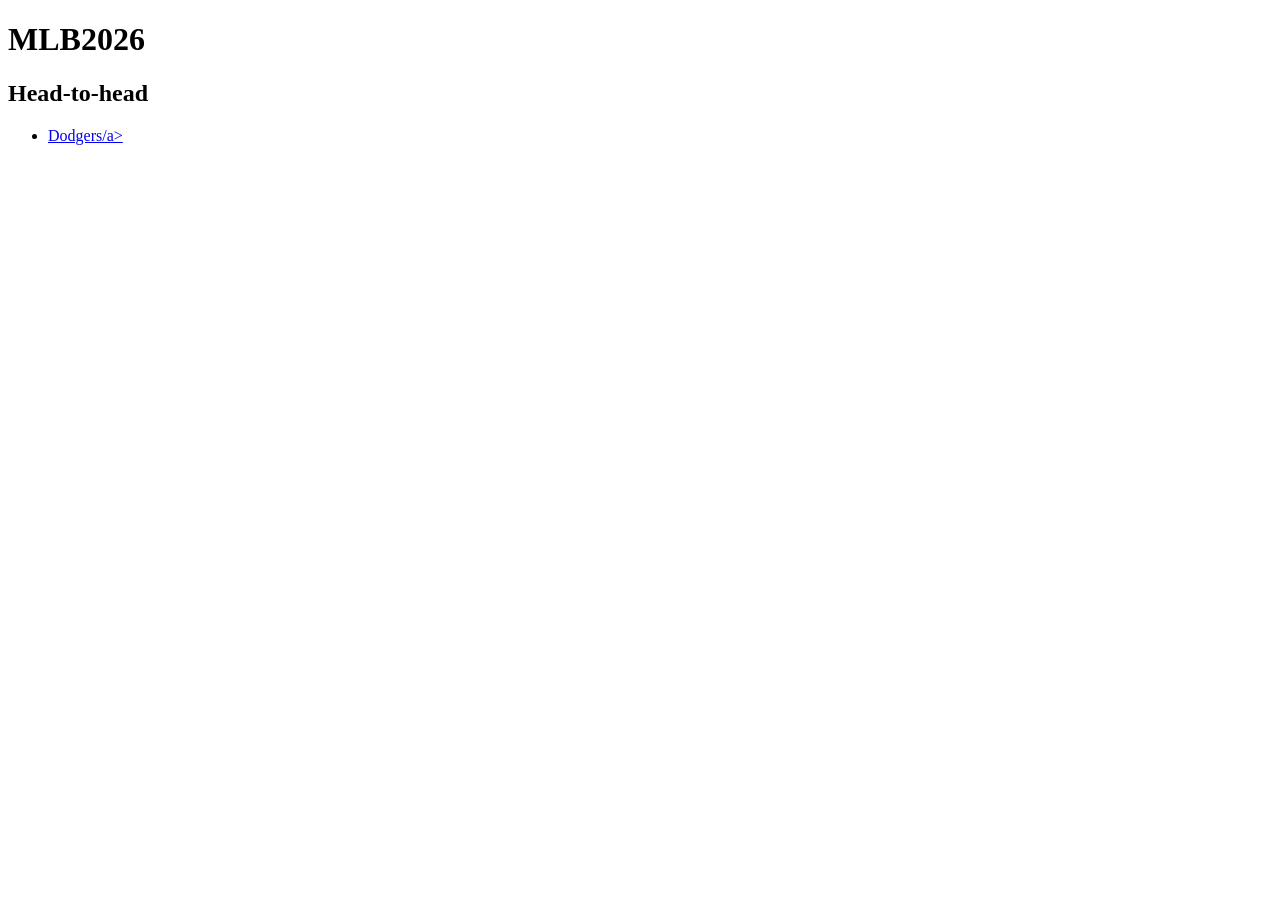
==== docs/index.html @ c7761910 "update sitemap" ====
<!DOCTYPE html>
<html lang="en">

<head>
  <meta charset="UTF-8">
  <meta name="viewport" content="width=device-width, initial-scale=1.0">
  <meta property="og:url" content="https://kurimareiji.github.io/mlb2026/index.html" />
  <meta name="google-site-verification" content="CTeHYzDbwN9kOCUd612AFVQR9p_K3DTR57R2j1N8j-s" />
  <title>MLB2026</title>
</head>

<body>
<h1>MLB2026</h1>

<h2>Head-to-head</h2>
<ul>
  <li><a href="https://kurimareiji.github.io/mlb2026/h2h.html?season=2026&team=Dodgers">Dodgers/a></li>
</ul>
</body>

</html>
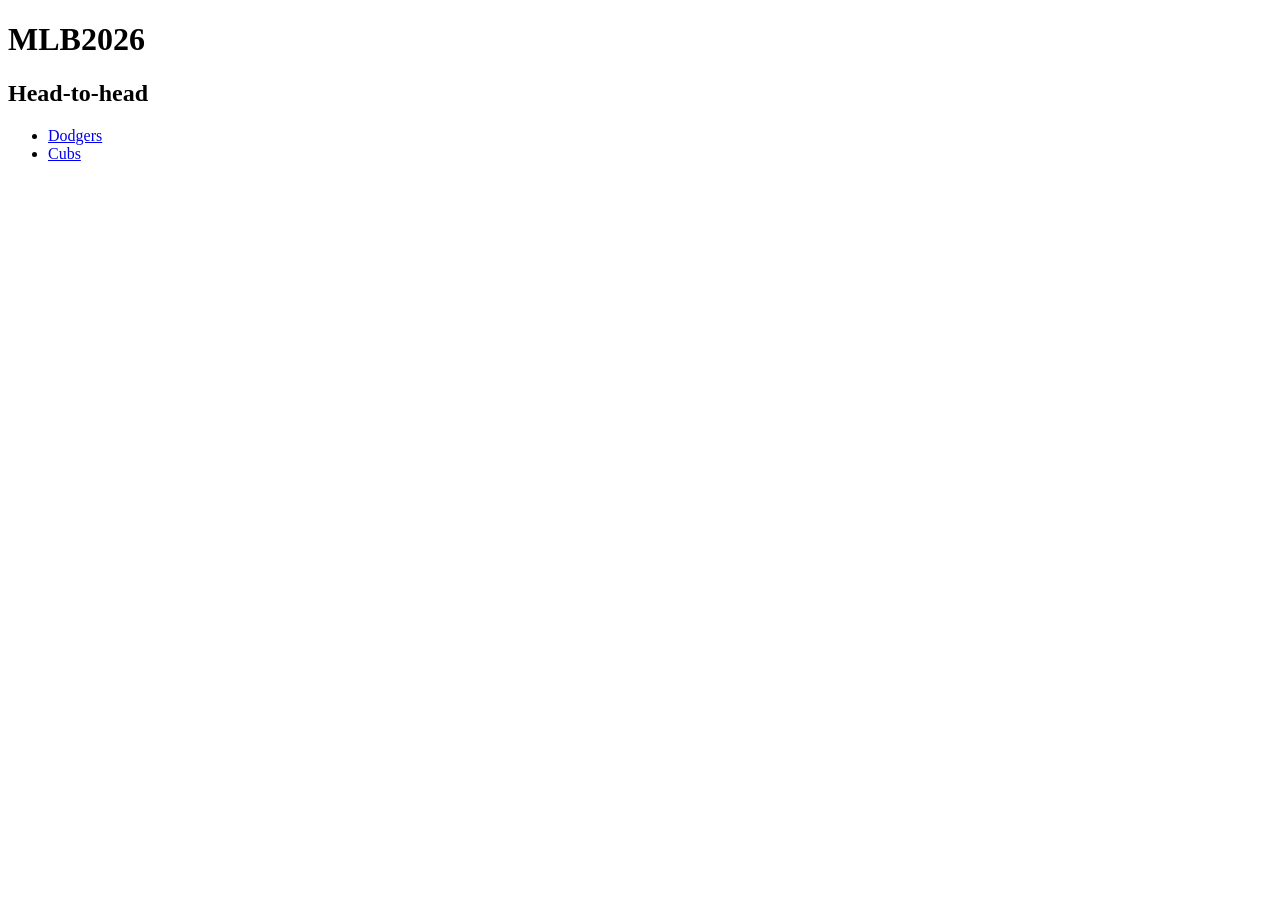
==== commit c000d28f: "Fix anchor tags in index.html" ====
--- a/docs/index.html
+++ b/docs/index.html
@@ -14,7 +14,8 @@
 
 <h2>Head-to-head</h2>
 <ul>
-  <li><a href="https://kurimareiji.github.io/mlb2026/h2h.html?season=2026&team=Dodgers">Dodgers/a></li>
+  <li><a href="https://kurimareiji.github.io/mlb2026/h2h.html?season=2026&team=Dodgers">Dodgers</a></li>
+  <li><a href="https://kurimareiji.github.io/mlb2026/h2h.html?season=2026&team=Cubs">Cubs</a></li>
 </ul>
 </body>
 
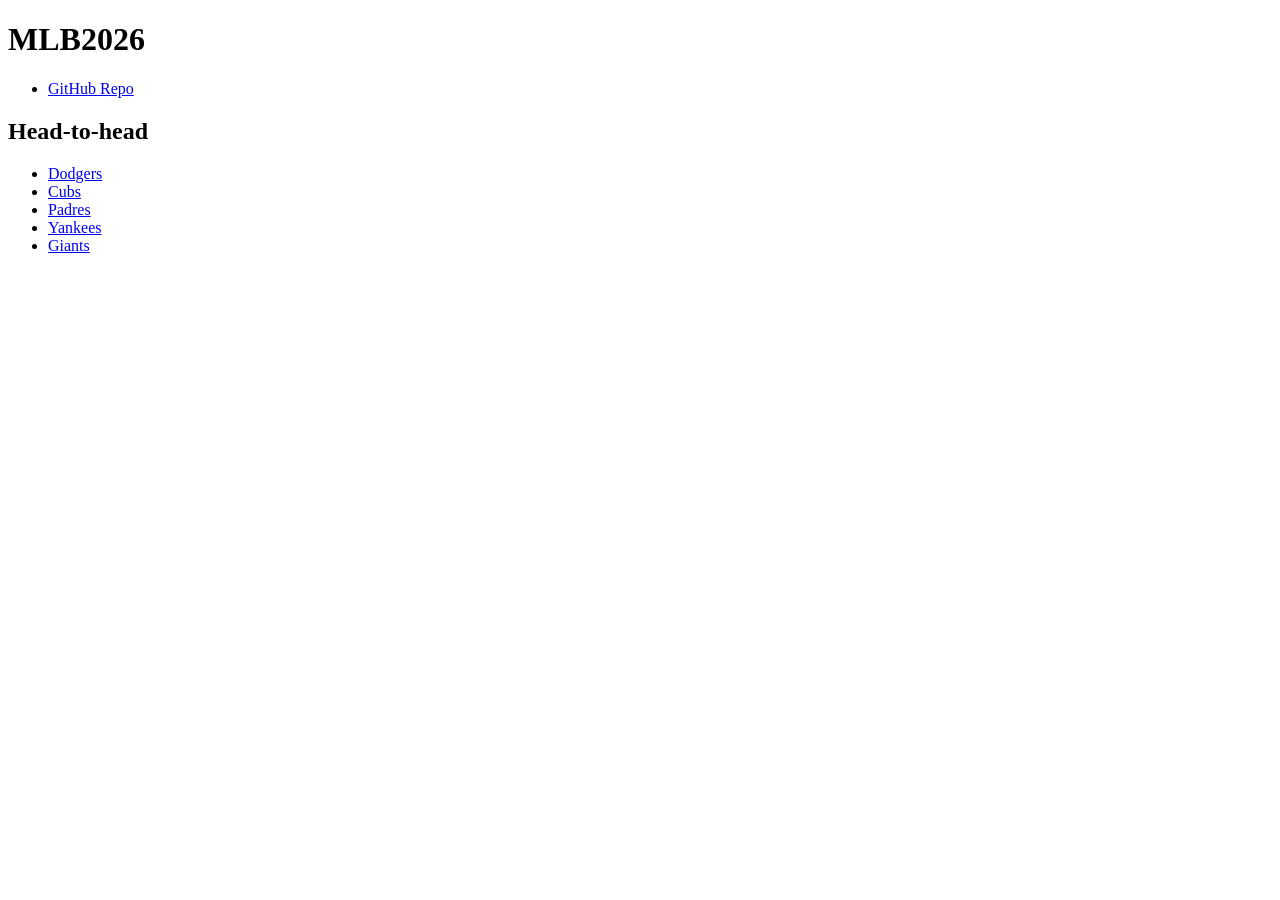
==== commit 3b74ef6b: "opening day" ====
--- a/docs/index.html
+++ b/docs/index.html
@@ -12,10 +12,17 @@
 <body>
 <h1>MLB2026</h1>
 
+<ul>
+  <li><a href="https://github.com/KurimaReiji/mlb2026">GitHub Repo</a></li>
+</ul>
+
 <h2>Head-to-head</h2>
 <ul>
   <li><a href="https://kurimareiji.github.io/mlb2026/h2h.html?season=2026&team=Dodgers">Dodgers</a></li>
   <li><a href="https://kurimareiji.github.io/mlb2026/h2h.html?season=2026&team=Cubs">Cubs</a></li>
+  <li><a href="https://kurimareiji.github.io/mlb2026/h2h.html?season=2026&team=Padres">Padres</a></li>
+  <li><a href="https://kurimareiji.github.io/mlb2026/h2h.html?season=2026&team=Yankees">Yankees</a></li>
+  <li><a href="https://kurimareiji.github.io/mlb2026/h2h.html?season=2026&team=Giants">Giants</a></li>
 </ul>
 </body>
 
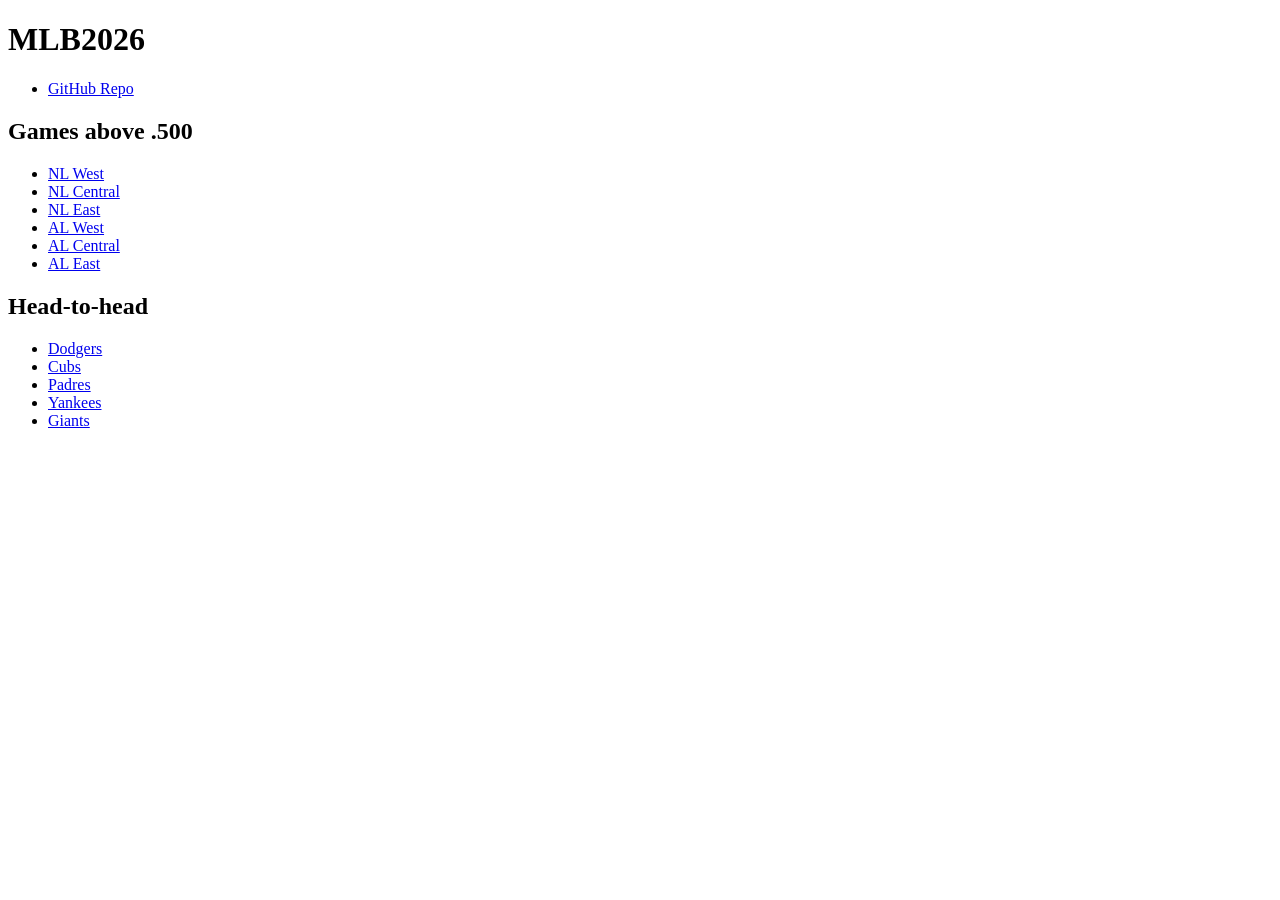
==== commit 88c39ae1: "update README" ====
--- a/docs/index.html
+++ b/docs/index.html
@@ -16,6 +16,17 @@
   <li><a href="https://github.com/KurimaReiji/mlb2026">GitHub Repo</a></li>
 </ul>
 
+<h2>Games above .500</h2>
+
+<ul>
+  <li><a href="https://kurimareiji.github.io/mlb2026/above500/NLwest" rel="nofollow">NL West</a></li>
+  <li><a href="https://kurimareiji.github.io/mlb2026/above500/NLcentral" rel="nofollow">NL Central</a></li>
+  <li><a href="https://kurimareiji.github.io/mlb2026/above500/NLeast" rel="nofollow">NL East</a></li>
+  <li><a href="https://kurimareiji.github.io/mlb2026/above500/ALwest" rel="nofollow">AL West</a></li>
+  <li><a href="https://kurimareiji.github.io/mlb2026/above500/ALcentral" rel="nofollow">AL Central</a></li>
+  <li><a href="https://kurimareiji.github.io/mlb2026/above500/ALeast" rel="nofollow">AL East</a></li>
+</ul>
+
 <h2>Head-to-head</h2>
 <ul>
   <li><a href="https://kurimareiji.github.io/mlb2026/h2h.html?season=2026&team=Dodgers">Dodgers</a></li>
